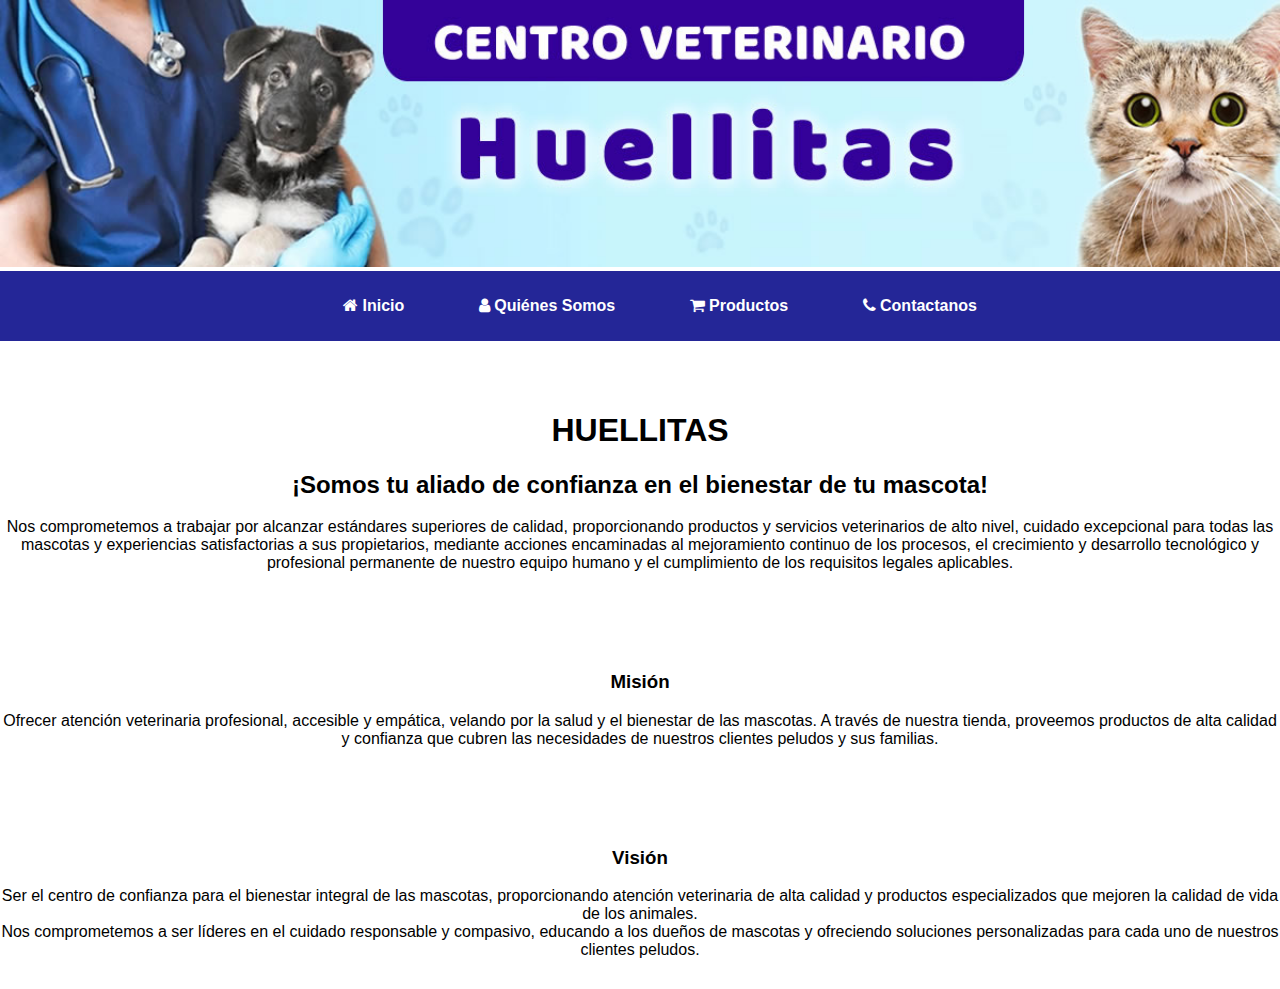
==== index.html @ 613d22fb "se organizaron secciones index" ====
<!DOCTYPE html>
<html lang="es">

<head>
    <title>Huellitas</title>
    <link rel="stylesheet" href="styles.css">
    <link rel="stylesheet" href="https://cdnjs.cloudflare.com/ajax/libs/font-awesome/4.7.0/css/font-awesome.min.css">
</head>

<body>

    <header>
        <img src="./recursos/banner-principal.jpg" alt="banner-principal" width="100%">
        <nav>
            <ul>
                <li> <a href="index.html"> <i class="fa fa-home"></i> Inicio</a></li>
                <li><a href="us.html"> <i class="fa fa-user"></i> Quiénes Somos</a></li>
                <li> <a href="productos.html"> <i class="fa fa-shopping-cart"></i> Productos</a></li>
                <li> <a href="contactanos.html"> <i class="fa fa-phone"></i> Contactanos</a></li>
            </ul>
        </nav>
    </header>

<section id="Huellitas">
    <h1>HUELLITAS</h1>
    <h2> ¡Somos tu aliado de confianza en el bienestar de tu mascota!</h2>
    <p>Nos comprometemos a trabajar por alcanzar estándares superiores de calidad, proporcionando productos y servicios
        veterinarios de alto nivel, cuidado excepcional para todas las mascotas y experiencias satisfactorias a sus
        propietarios, mediante acciones encaminadas al mejoramiento continuo de los procesos, el crecimiento y
        desarrollo tecnológico y profesional permanente de nuestro equipo humano y el cumplimiento de los requisitos
        legales aplicables.</p>
</section>

<section id="Misión">
    <h3>Misión</h3>
    <p>Ofrecer atención veterinaria profesional, accesible y empática, velando por la salud y el bienestar de las
        mascotas. A través de nuestra tienda, proveemos productos de alta calidad y confianza que cubren las necesidades
        de nuestros clientes peludos y sus familias. </p>
</section>

<section id="Visión">
    <h3>Visión</h3>
    <p>Ser el centro de confianza para el bienestar integral de las mascotas, proporcionando atención veterinaria de
        alta calidad y productos especializados que mejoren la calidad de vida de los animales. <br> Nos comprometemos a
        ser líderes en el cuidado responsable y compasivo, educando a los dueños de mascotas y ofreciendo soluciones
        personalizadas para cada uno de nuestros clientes peludos.</p>
</section>

</body>

</html>
---- styles.css ----
body {
    font-family: Arial, Helvetica, sans-serif;
    background-color: white;
    margin: 0px;
}

header {
    text-align: center;
}

header img {
    width: 100%;
}

nav {
    background-color: #242697;
    color: white;
    padding: 10px 0 10px 0;
    margin-top: 0px;
}


nav ul li {
    display: inline;
    margin: 0 25px;
}

nav ul li a {
    color: white;
    text-decoration: none;
    font-weight: bold;
}

/*espacio alrededor el texto entre la caja*/

a{
    padding: 10px;
}

/*Efecto del mouse sobre el icono*/

a:hover{
    background-color: #2d9ec0;
    padding: 10px;
    border-radius: 10px;
}

section{
    padding-top: 50px;
    text-align: center;
    margin-bottom: 30px;
}
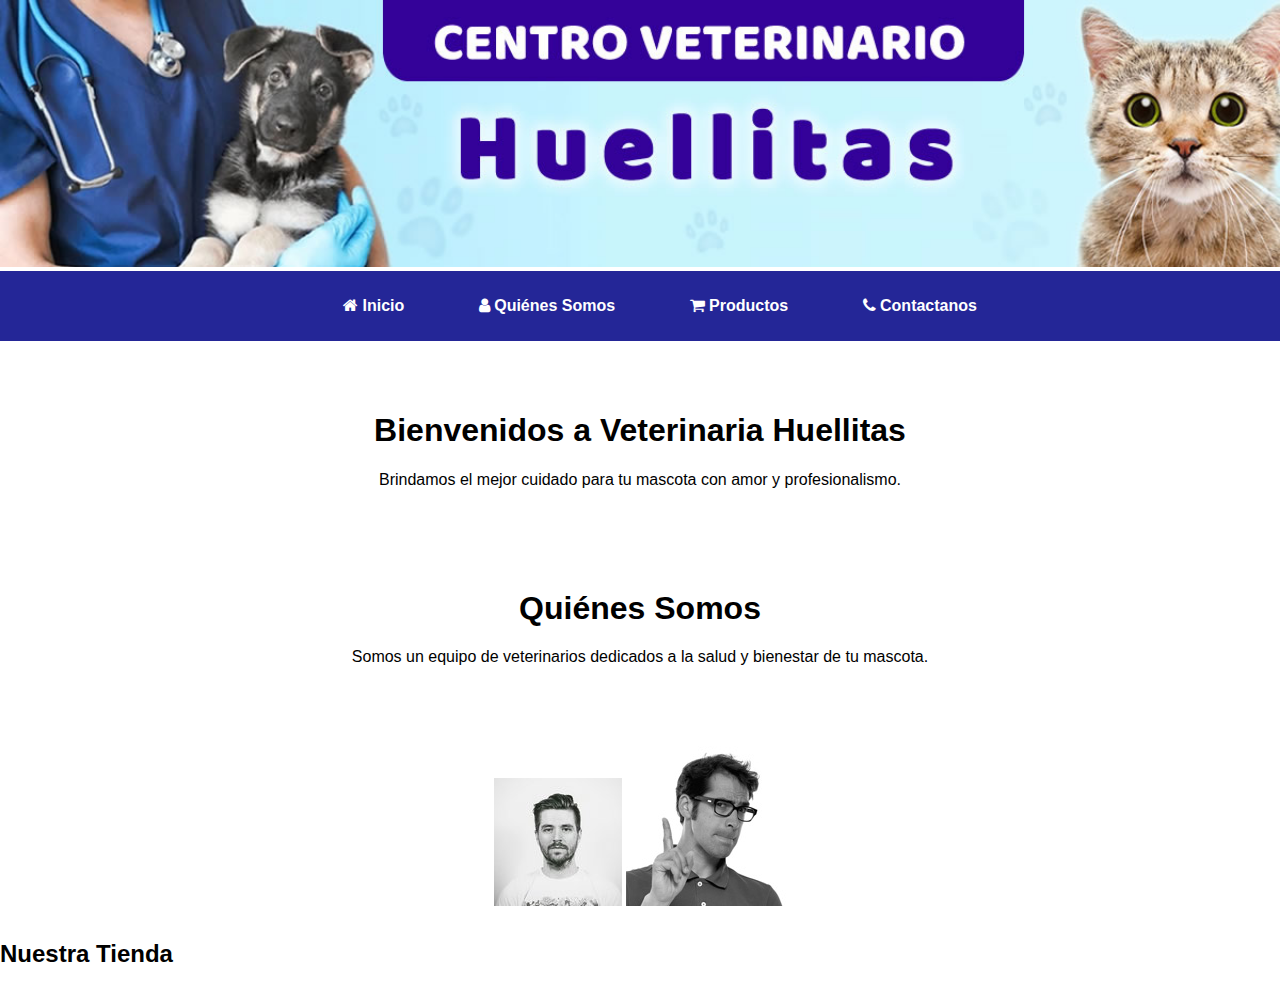
==== commit a23d0bec: "se modificó página de inicio" ====
--- a/index.html
+++ b/index.html
@@ -21,30 +21,24 @@
         </nav>
     </header>
 
-<section id="Huellitas">
-    <h1>HUELLITAS</h1>
-    <h2> ¡Somos tu aliado de confianza en el bienestar de tu mascota!</h2>
-    <p>Nos comprometemos a trabajar por alcanzar estándares superiores de calidad, proporcionando productos y servicios
-        veterinarios de alto nivel, cuidado excepcional para todas las mascotas y experiencias satisfactorias a sus
-        propietarios, mediante acciones encaminadas al mejoramiento continuo de los procesos, el crecimiento y
-        desarrollo tecnológico y profesional permanente de nuestro equipo humano y el cumplimiento de los requisitos
-        legales aplicables.</p>
+<section id="Bienvenidos">
+    <h1>Bienvenidos a Veterinaria Huellitas</h1>
+    <p>Brindamos el mejor cuidado para tu mascota con amor y profesionalismo.</p>
 </section>
 
-<section id="Misión">
-    <h3>Misión</h3>
-    <p>Ofrecer atención veterinaria profesional, accesible y empática, velando por la salud y el bienestar de las
-        mascotas. A través de nuestra tienda, proveemos productos de alta calidad y confianza que cubren las necesidades
-        de nuestros clientes peludos y sus familias. </p>
+<section id="Quienes Somos">
+    <h1>Quiénes Somos</h1>
+    <p>Somos un equipo de veterinarios dedicados a la salud y bienestar de tu mascota.</p>
 </section>
 
-<section id="Visión">
-    <h3>Visión</h3>
-    <p>Ser el centro de confianza para el bienestar integral de las mascotas, proporcionando atención veterinaria de
-        alta calidad y productos especializados que mejoren la calidad de vida de los animales. <br> Nos comprometemos a
-        ser líderes en el cuidado responsable y compasivo, educando a los dueños de mascotas y ofreciendo soluciones
-        personalizadas para cada uno de nuestros clientes peludos.</p>
+<section id="Imagenes">
+    <img src="./recursos/usuario-1.jpg" alt="usuario 1">
+    <img src="./recursos/usuario-2.jpg" alt="usuario 2">
 </section>
+
+<div id="tienda">
+    <h2>Nuestra Tienda</h2>
+</div>
 
 </body>
 
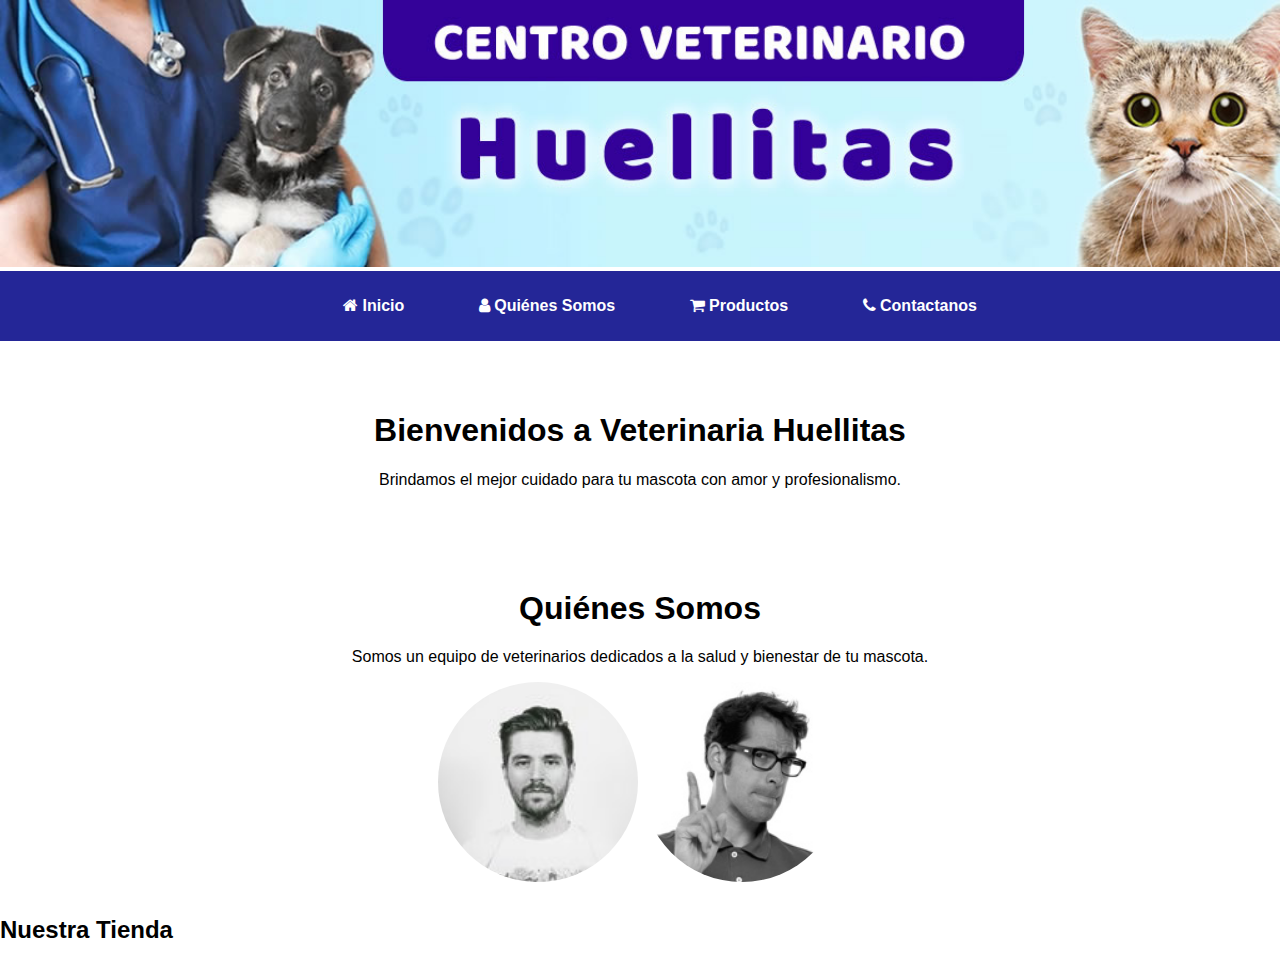
==== commit ff3055e5: "se modificó index y styles" ====
--- a/index.html
+++ b/index.html
@@ -26,14 +26,11 @@
     <p>Brindamos el mejor cuidado para tu mascota con amor y profesionalismo.</p>
 </section>
 
-<section id="Quienes Somos">
+<section id="quienes-somos">
     <h1>Quiénes Somos</h1>
     <p>Somos un equipo de veterinarios dedicados a la salud y bienestar de tu mascota.</p>
-</section>
-
-<section id="Imagenes">
-    <img src="./recursos/usuario-1.jpg" alt="usuario 1">
-    <img src="./recursos/usuario-2.jpg" alt="usuario 2">
+    <img id="imagen" src="./recursos/usuario-1.jpg" alt="usuario 1">
+    <img id="imagen" src="./recursos/usuario-2.jpg" alt="usuario 2">
 </section>
 
 <div id="tienda">
--- a/styles.css
+++ b/styles.css
@@ -49,4 +49,11 @@
     padding-top: 50px;
     text-align: center;
     margin-bottom: 30px;
-}+}
+
+#imagen{
+    border-radius:50%;
+    width: 200px;
+    height: 200px;
+}
+
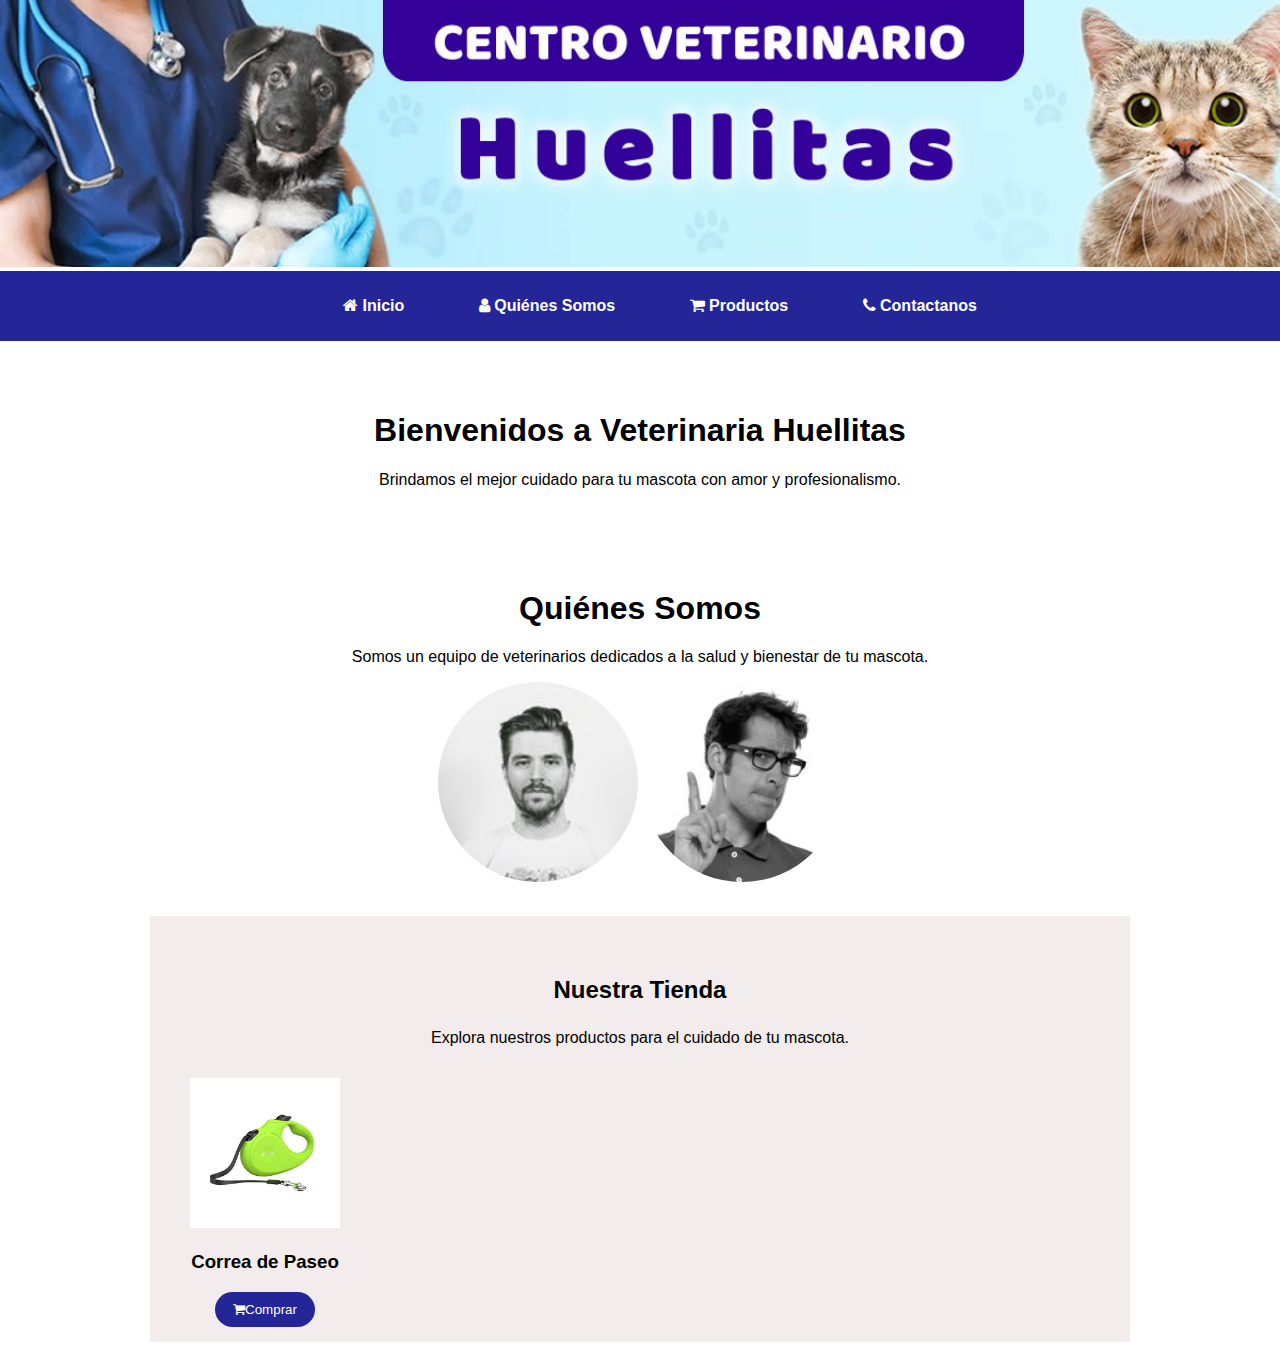
==== commit c0498f4f: "se añadió nuestra tienda a pág inicio" ====
--- a/index.html
+++ b/index.html
@@ -2,7 +2,7 @@
 <html lang="es">
 
 <head>
-    <title>Huellitas</title>
+    <title>Veterinaria Huellitas</title>
     <link rel="stylesheet" href="styles.css">
     <link rel="stylesheet" href="https://cdnjs.cloudflare.com/ajax/libs/font-awesome/4.7.0/css/font-awesome.min.css">
 </head>
@@ -21,21 +21,27 @@
         </nav>
     </header>
 
-<section id="Bienvenidos">
-    <h1>Bienvenidos a Veterinaria Huellitas</h1>
-    <p>Brindamos el mejor cuidado para tu mascota con amor y profesionalismo.</p>
-</section>
+    <section id="bienvenidos">
+        <h1>Bienvenidos a Veterinaria Huellitas</h1>
+        <p>Brindamos el mejor cuidado para tu mascota con amor y profesionalismo.</p>
+    </section>
 
-<section id="quienes-somos">
-    <h1>Quiénes Somos</h1>
-    <p>Somos un equipo de veterinarios dedicados a la salud y bienestar de tu mascota.</p>
-    <img id="imagen" src="./recursos/usuario-1.jpg" alt="usuario 1">
-    <img id="imagen" src="./recursos/usuario-2.jpg" alt="usuario 2">
-</section>
+    <section id="quienes-somos">
+        <h1>Quiénes Somos</h1>
+        <p>Somos un equipo de veterinarios dedicados a la salud y bienestar de tu mascota.</p>
+        <img id="imagen" src="./recursos/usuario-1.jpg" alt="usuario 1">
+        <img id="imagen" src="./recursos/usuario-2.jpg" alt="usuario 2">
+    </section>
 
-<div id="tienda">
-    <h2>Nuestra Tienda</h2>
-</div>
+    <div class="tienda">
+        <h2>Nuestra Tienda</h2>
+        <p>Explora nuestros productos para el cuidado de tu mascota.</p>
+        <div class="producto1">
+            <img src="./recursos/producto1.jpg" alt="correa para perros">
+            <h3>Correa de Paseo</h3>
+            <button><i class="fa fa-shopping-cart"></i>Comprar</button>
+        </div>
+    </div>
 
 </body>
 
--- a/styles.css
+++ b/styles.css
@@ -37,7 +37,7 @@
     padding: 10px;
 }
 
-/*Efecto del mouse sobre el icono*/
+/*Efecto del mouse sobre el icono hover*/
 
 a:hover{
     background-color: #2d9ec0;
@@ -51,9 +51,41 @@
     margin-bottom: 30px;
 }
 
+/*estilo de las imagenes quienes somos*/
 #imagen{
     border-radius:50%;
     width: 200px;
     height: 200px;
 }
 
+.tienda{
+    background-color: #f2ecec;
+    margin: 0px 150px 20px 150px;
+    text-align: center;
+}
+
+.tienda h2{
+    padding: 60px 0 5px 0;
+}
+
+.producto1{
+    padding: 15px;
+    width: 200px;
+}
+
+.producto1 img{
+    width: 100%;
+    height: 150px;
+    object-fit: contain;
+}
+
+button{
+    background-color: #242697;
+    color: white;
+    padding: 10px;
+    border: none;
+    border-radius: 20px;
+    cursor: pointer;
+    width: 100px;
+}
+
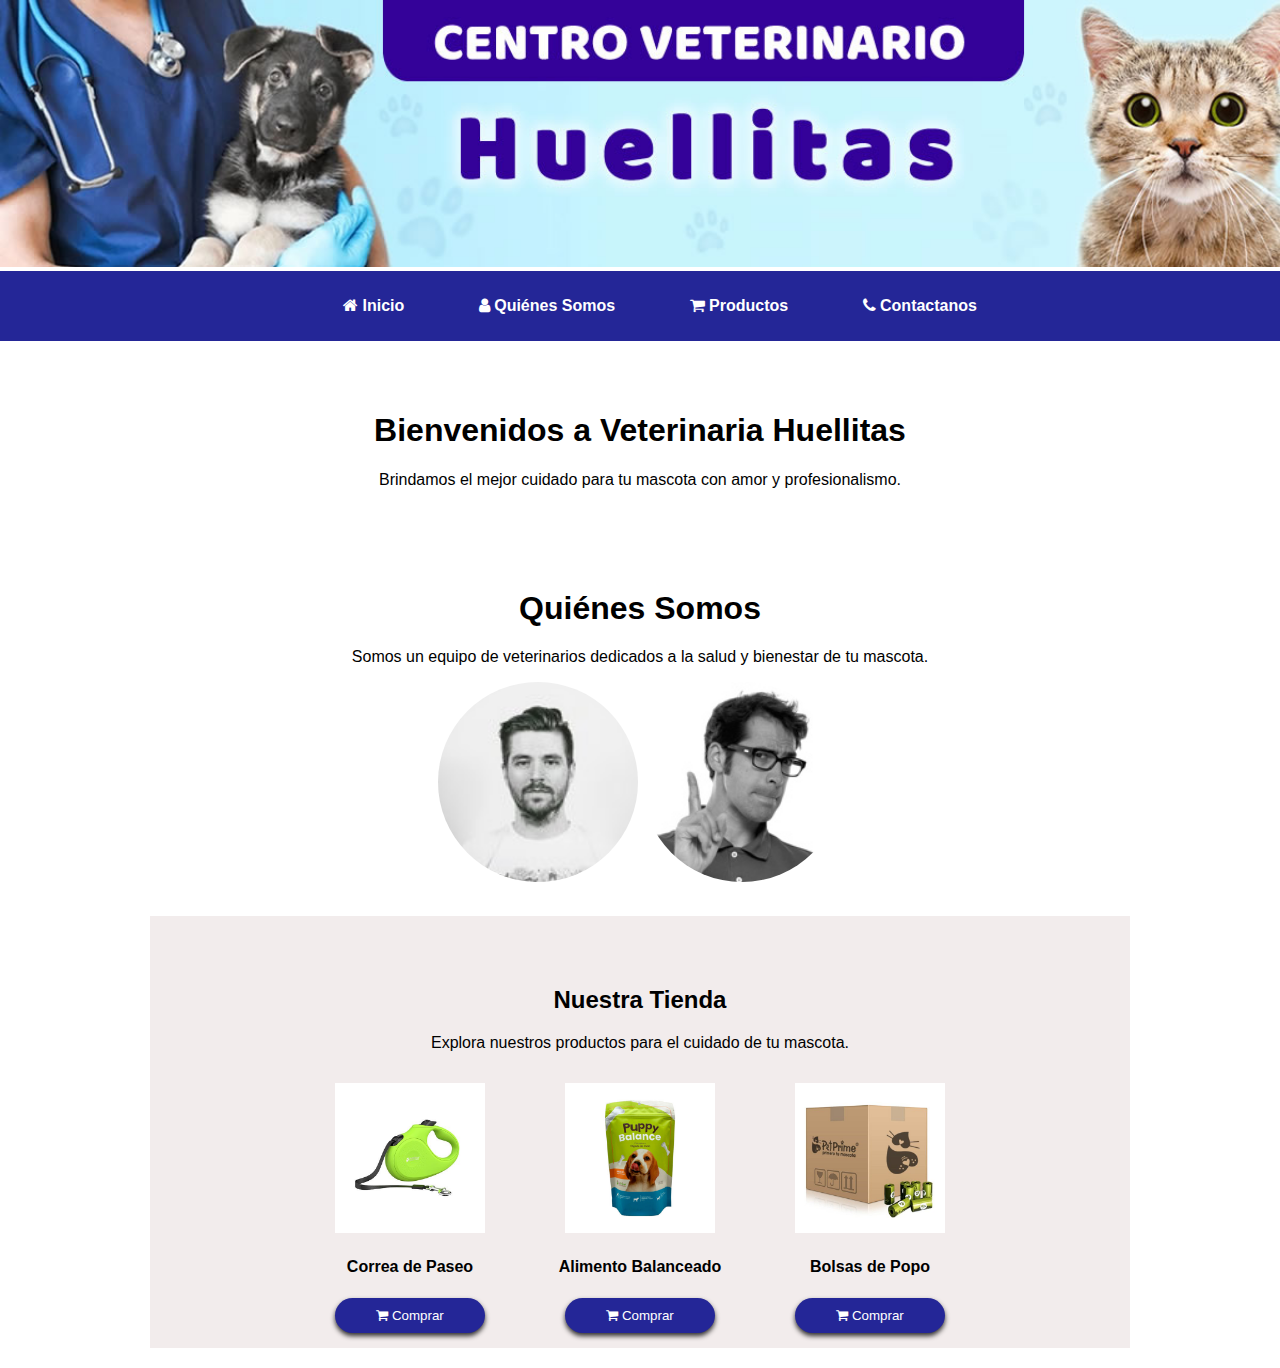
==== commit 012b7059: "se añadió nuestra tienda" ====
--- a/index.html
+++ b/index.html
@@ -33,15 +33,27 @@
         <img id="imagen" src="./recursos/usuario-2.jpg" alt="usuario 2">
     </section>
 
-    <div class="tienda">
+    <section class="tienda">
         <h2>Nuestra Tienda</h2>
         <p>Explora nuestros productos para el cuidado de tu mascota.</p>
+    <div class="productos">
         <div class="producto1">
             <img src="./recursos/producto1.jpg" alt="correa para perros">
-            <h3>Correa de Paseo</h3>
-            <button><i class="fa fa-shopping-cart"></i>Comprar</button>
+            <h4>Correa de Paseo</h4>
+            <button><i class="fa fa-shopping-cart"></i> Comprar</button>
+        </div>
+        <div class="producto2">
+            <img src="./recursos/producto2.jpg" alt="Comida para perros">
+            <h4>Alimento Balanceado</h4>
+            <button><i class="fa fa-shopping-cart"></i> Comprar</button>
+        </div>
+        <div class="producto3">
+            <img src="./recursos/producto3.jpg" alt="bolsas de popo">
+            <h4>Bolsas de Popo</h4>
+            <button><i class="fa fa-shopping-cart"></i> Comprar</button>
         </div>
     </div>
+    </section>
 
 </body>
 
--- a/styles.css
+++ b/styles.css
@@ -58,14 +58,17 @@
     height: 200px;
 }
 
-.tienda{
+.tienda { /*sección de la tienda*/
     background-color: #f2ecec;
     margin: 0px 150px 20px 150px;
     text-align: center;
+    
 }
 
-.tienda h2{
-    padding: 60px 0 5px 0;
+.productos{
+    text-align: center;
+    display: flex;
+    justify-content: center;
 }
 
 .producto1{
@@ -86,6 +89,28 @@
     border: none;
     border-radius: 20px;
     cursor: pointer;
-    width: 100px;
+    width: 150px;
+    box-shadow: 0px 3px 5px rgba(0, 0, 0, 0.8);
 }
 
+.producto2{
+    padding: 15px;
+    width: 200px;
+}
+
+.producto2 img{
+    width: 100%;
+    height: 150px;
+    object-fit: contain;
+}
+
+.producto3{
+    padding: 15px;
+    width: 200px;
+}
+
+.producto3 img{
+    width: 100%;
+    height: 150px;
+    object-fit: contain;
+}
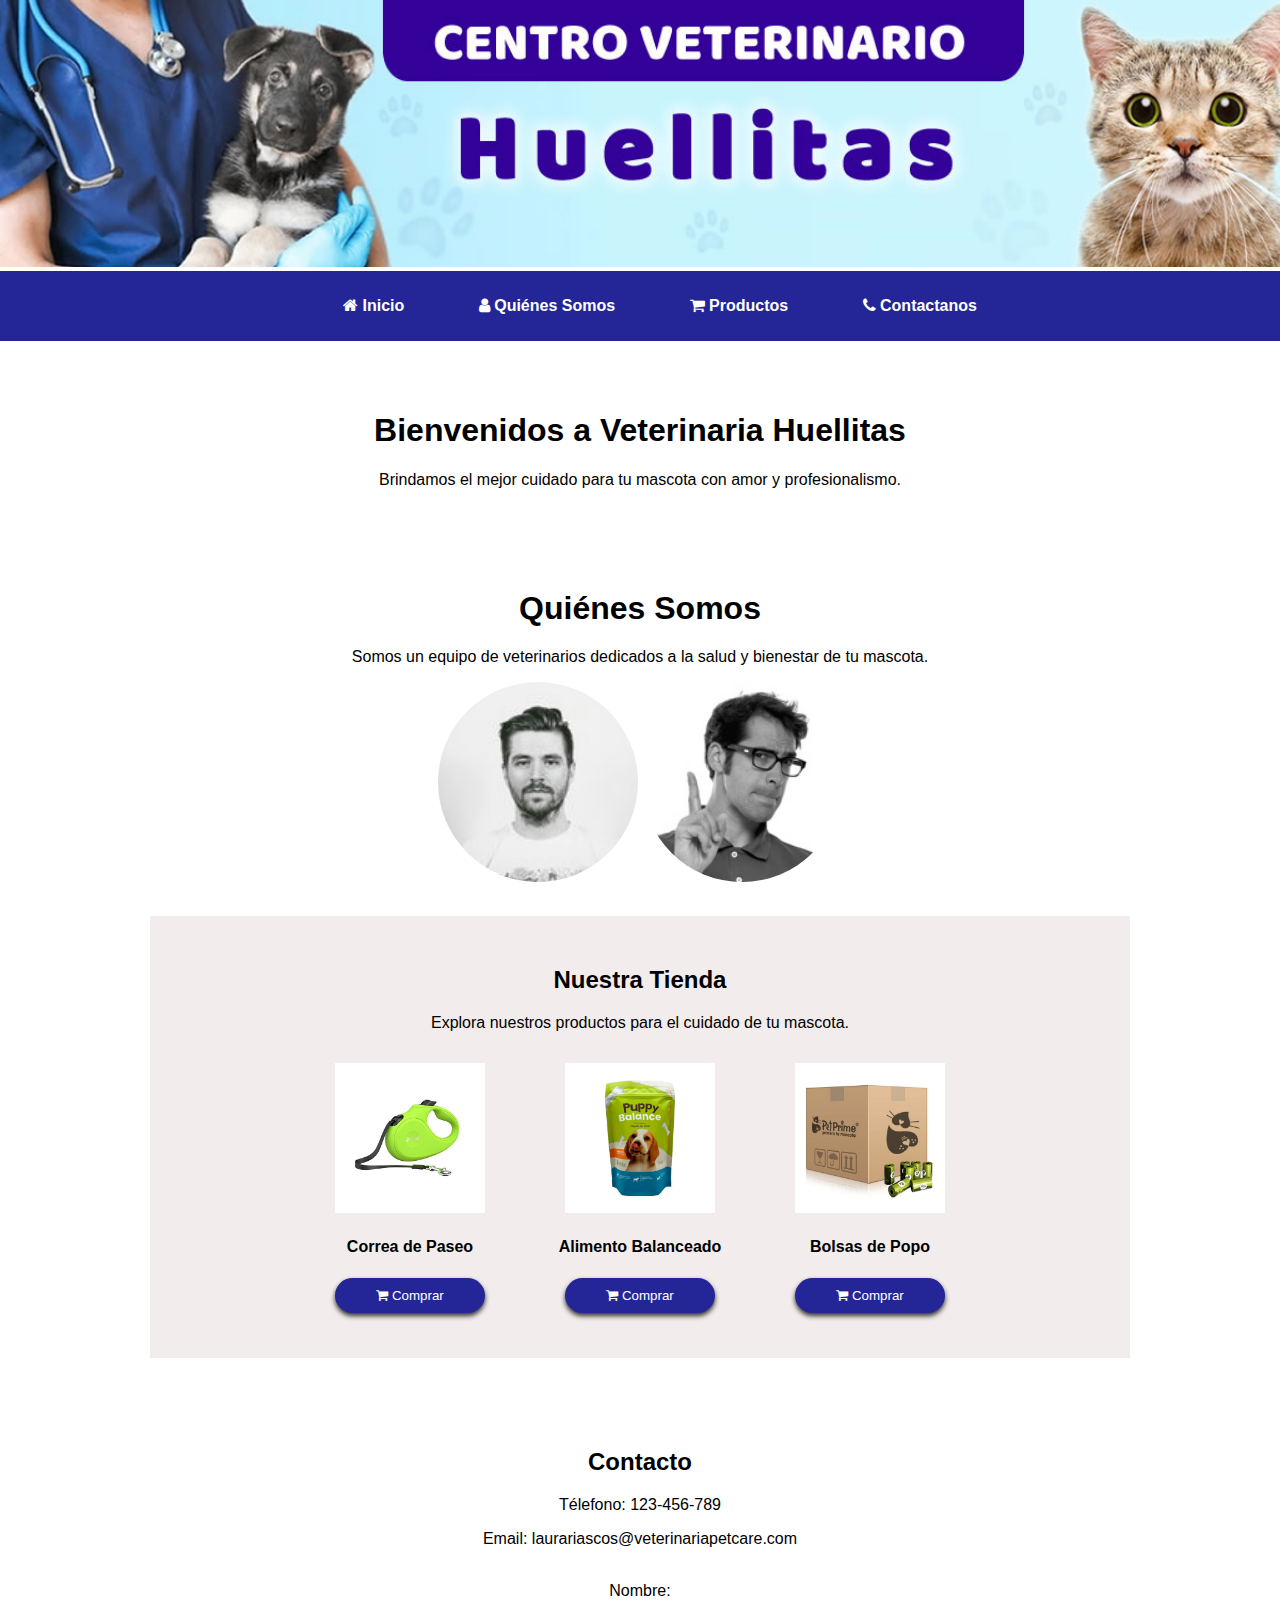
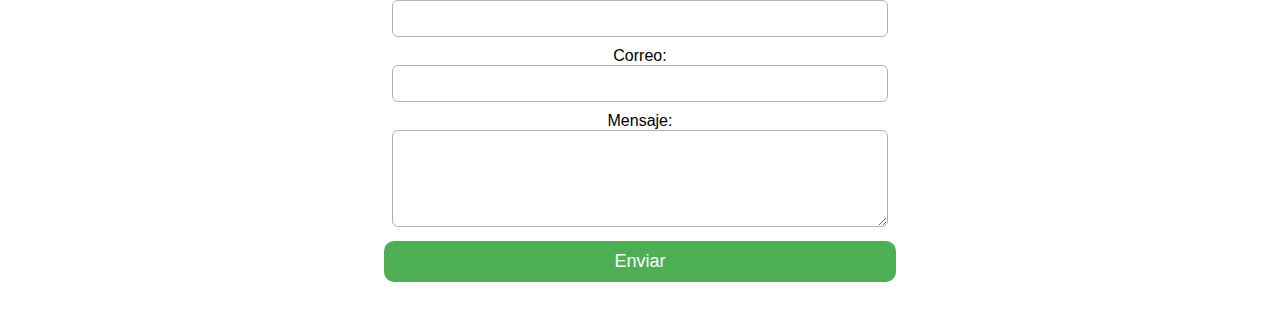
==== commit d036b2c0: "se añadió formulario" ====
--- a/index.html
+++ b/index.html
@@ -55,6 +55,24 @@
     </div>
     </section>
 
+    <section class="formulario">
+        <h2>Contacto</h2>
+        <p>Télefono: 123-456-789</p>
+        <p>Email: laurariascos@veterinariapetcare.com</p>
+        <form>
+            <br><label>Nombre:</label>
+            <br><input type="text" id="nombre" name="nombre"> 
+            <br><label>Correo:</label>
+            <br><input type="email" id="correo" name="correo" pattern=".+@gmail\.com" required>
+            <br><label>Mensaje:</label>
+            <br><textarea name="mensaje" id="mensaje" rows="5" cols="60"></textarea> 
+            <br><button class="form">Enviar</button>
+        </form>
+        
+
+
+    </section>
+
 </body>
 
 </html>--- a/styles.css
+++ b/styles.css
@@ -62,7 +62,7 @@
     background-color: #f2ecec;
     margin: 0px 150px 20px 150px;
     text-align: center;
-    
+    padding: 30px;
 }
 
 .productos{
@@ -114,3 +114,27 @@
     height: 150px;
     object-fit: contain;
 }
+
+.formulario{
+    text-align: center;
+}
+
+.form{
+    background-color: #4eae54;
+    color: white;
+    padding: 10px;
+    font-size: 18px;
+    border: none;
+    border-radius: 10px;
+    cursor: pointer;
+    width: 40%;
+    box-shadow: none
+}
+
+input, textarea{
+    width: 37%;
+    padding: 10px;
+    margin-bottom: 10px;
+    border: 1px solid #b1b1b1;
+    border-radius: 6px;
+}
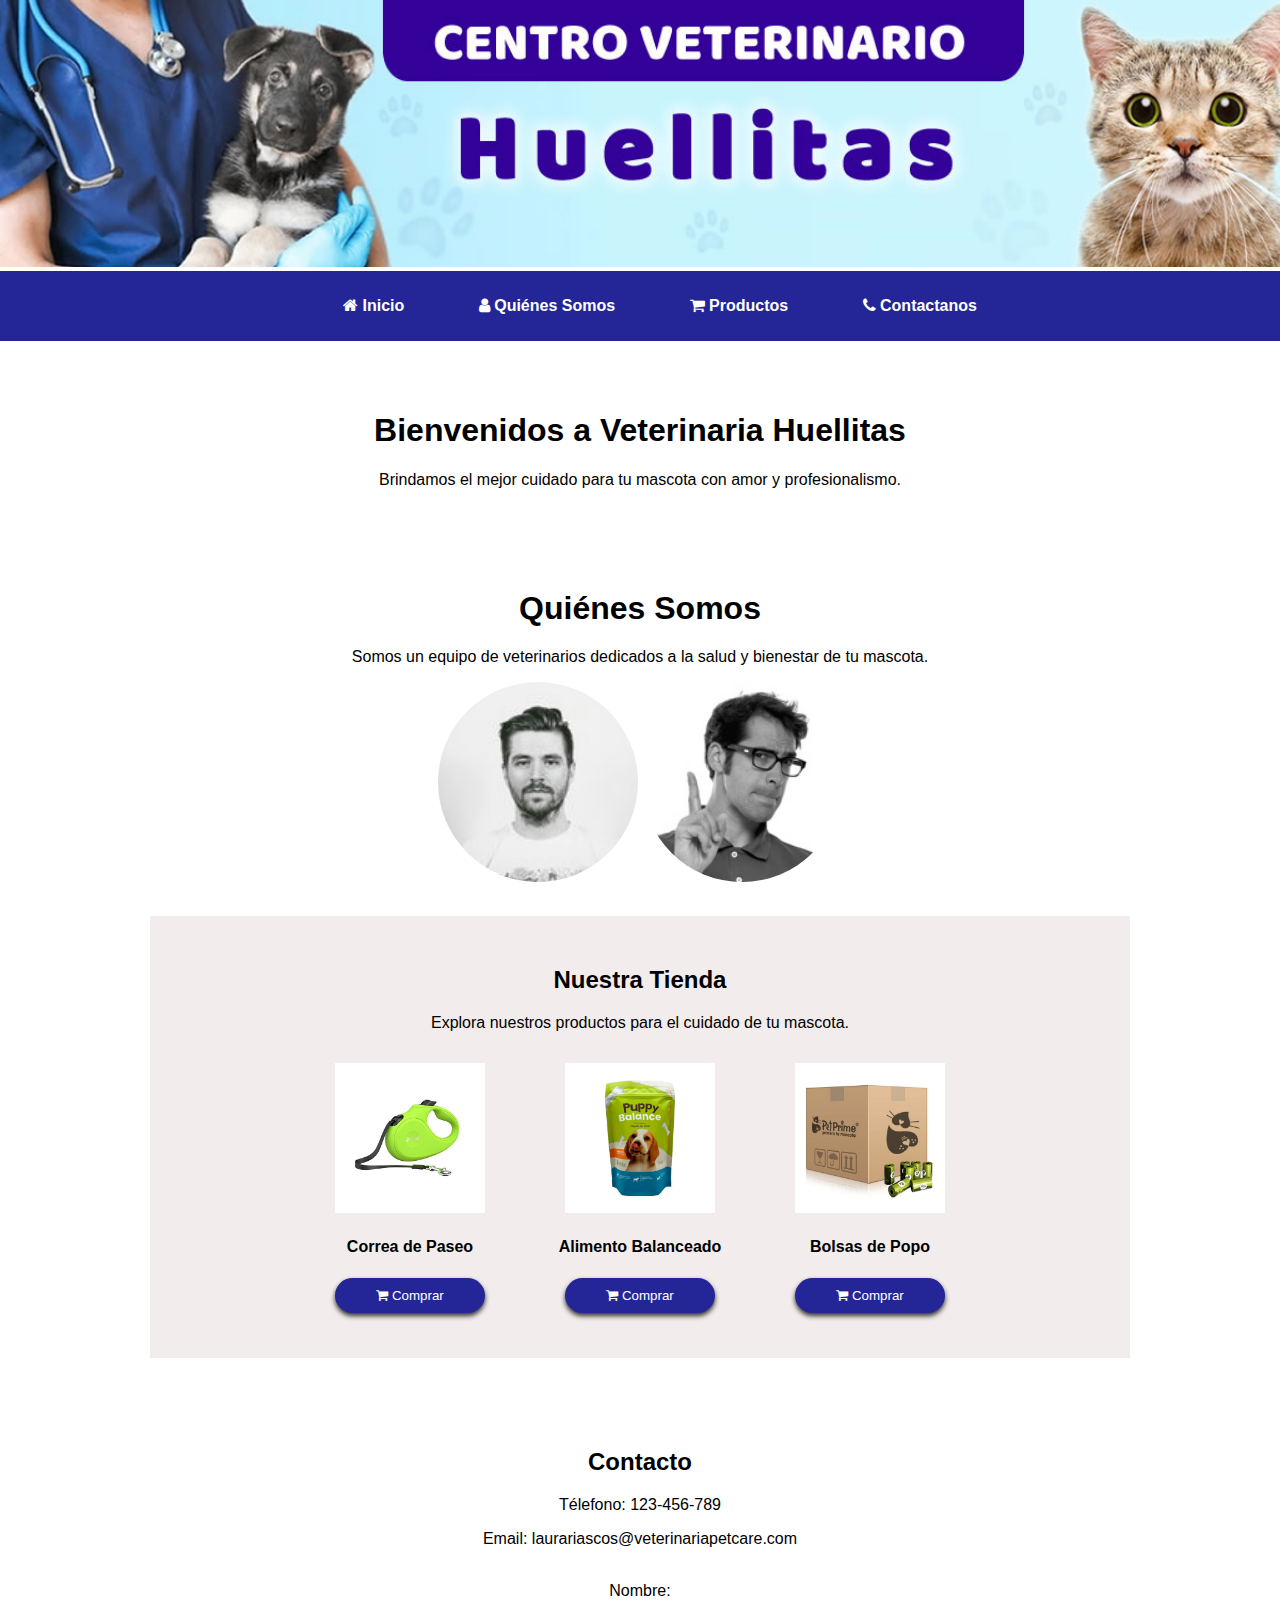
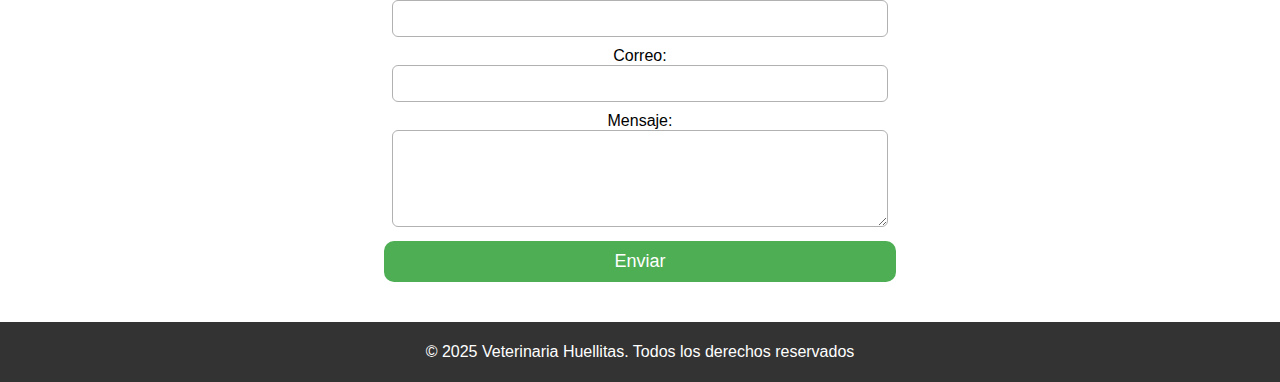
==== commit 2bb5e0cb: "se añadió footer" ====
--- a/index.html
+++ b/index.html
@@ -68,10 +68,11 @@
             <br><textarea name="mensaje" id="mensaje" rows="5" cols="60"></textarea> 
             <br><button class="form">Enviar</button>
         </form>
-        
+    </section>
 
-
-    </section>
+    <footer>
+        <p>© 2025 Veterinaria Huellitas. Todos los derechos reservados</p>
+    </footer>
 
 </body>
 
--- a/styles.css
+++ b/styles.css
@@ -16,7 +16,7 @@
     background-color: #242697;
     color: white;
     padding: 10px 0 10px 0;
-    margin-top: 0px;
+    margin-top: 0px; /*espacio entre nav y el banner*/
 }
 
 
@@ -138,3 +138,11 @@
     border: 1px solid #b1b1b1;
     border-radius: 6px;
 }
+
+footer{
+    background-color: #333333;
+    color: white;
+    padding: 5px;
+    text-align: center;
+    margin-top: 40px;
+}